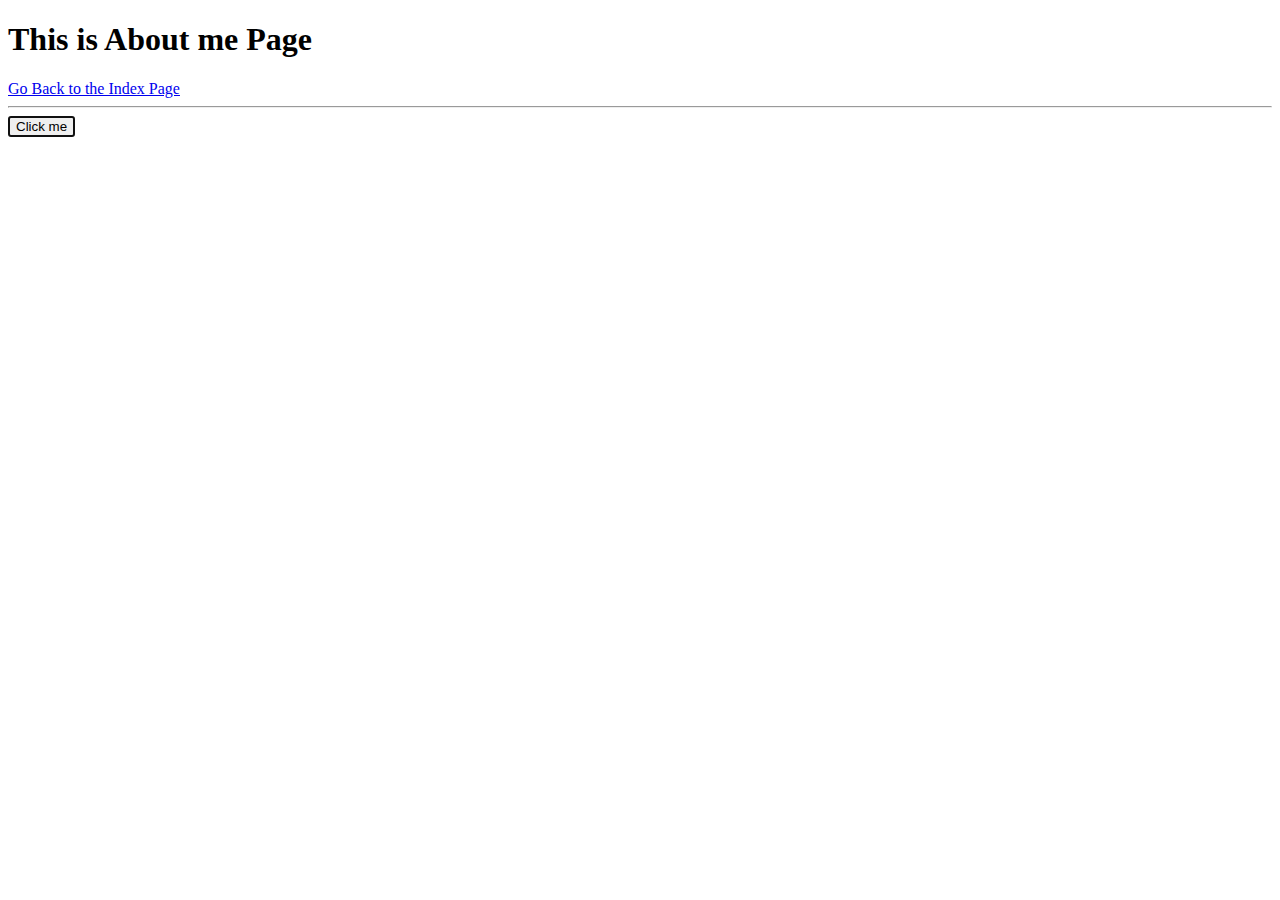
==== about_me.html @ da276930 "initial commit to git" ====
<!DOCTYPE html>
<html>
    <head>
        <title> About Me Page </title>
    </head>
    <body>
        <h1> This is About me Page</h1>
        <a href="index.html" target="_blank"> Go Back to the Index Page</a>
        <hr/>
        <button type="submit" autofocus> Click me </button>

    </body>
</html>
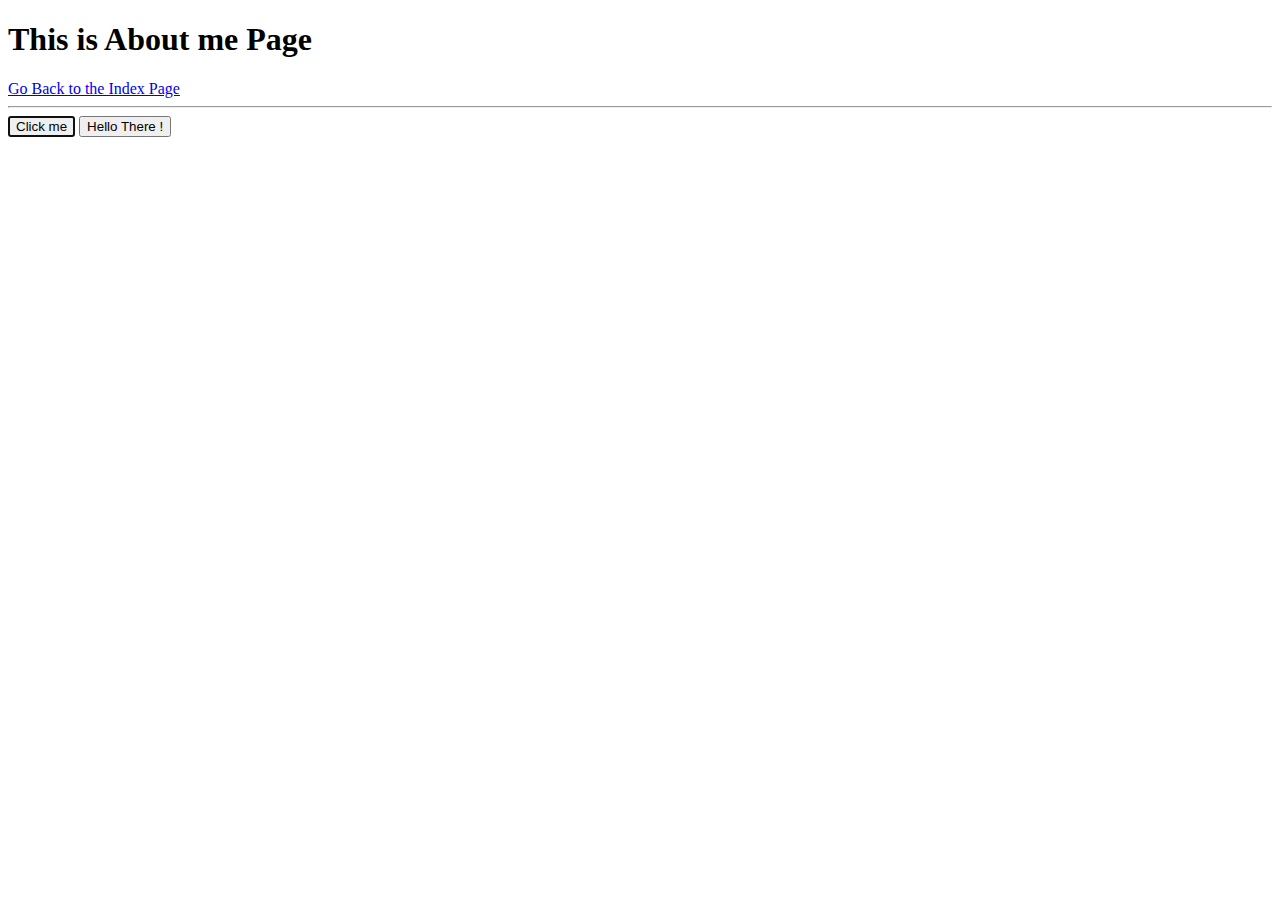
==== commit ed7d64eb: "added message" ====
--- a/about_me.html
+++ b/about_me.html
@@ -8,6 +8,7 @@
         <a href="index.html" target="_blank"> Go Back to the Index Page</a>
         <hr/>
         <button type="submit" autofocus> Click me </button>
+        <button type="button"> Hello There !</button>
 
     </body>
 </html>